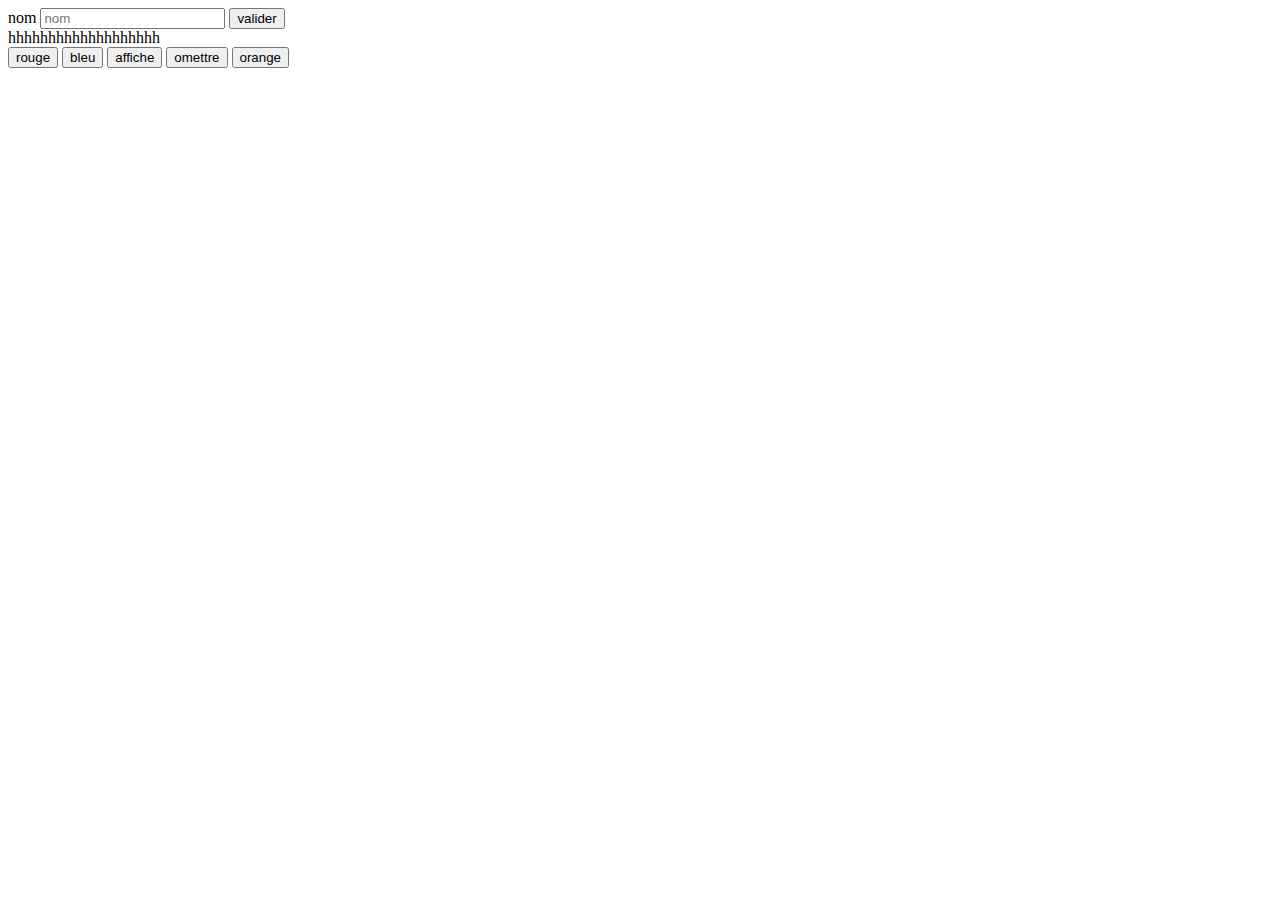
==== pages.html @ 62f221df "ajout des fichiers au dépôt" ====
<!DOCTYPE html>
<html lang="en">
<head>
    <meta charset="UTF-8">
    <meta http-equiv="X-UA-Compatible" content="IE=edge">
    <meta name="viewport" content="width=device-width, initial-scale=1.0">
    <title>Document</title>
    <link rel="stylesheet" href="page.css">
</head>
<body id="boddy">

    <div class="formulaire">
        <div class="itemiput">
           <div class=""></div>
            <label for="">nom</label>
            <input type="text" placeholder="nom">
            <button >valider</button><br>
        </div>
    </div>
    <div id="ben"> hhhhhhhhhhhhhhhhhhh</div>
    <button onclick="chcolor('red');">rouge</button>
    <button onclick="chcolor('yellow');">bleu</button>
    <button onclick="showdiv();">affiche</button>
    <button onclick="hidediv();">omettre</button>
    
    <button>orange</button>
    <script src="page.js"></script>
    
</body>
</html>
---- page.css ----
.ben{
    width: 400px;
    height: 250px;
    background-color: blanchedalmond;

}
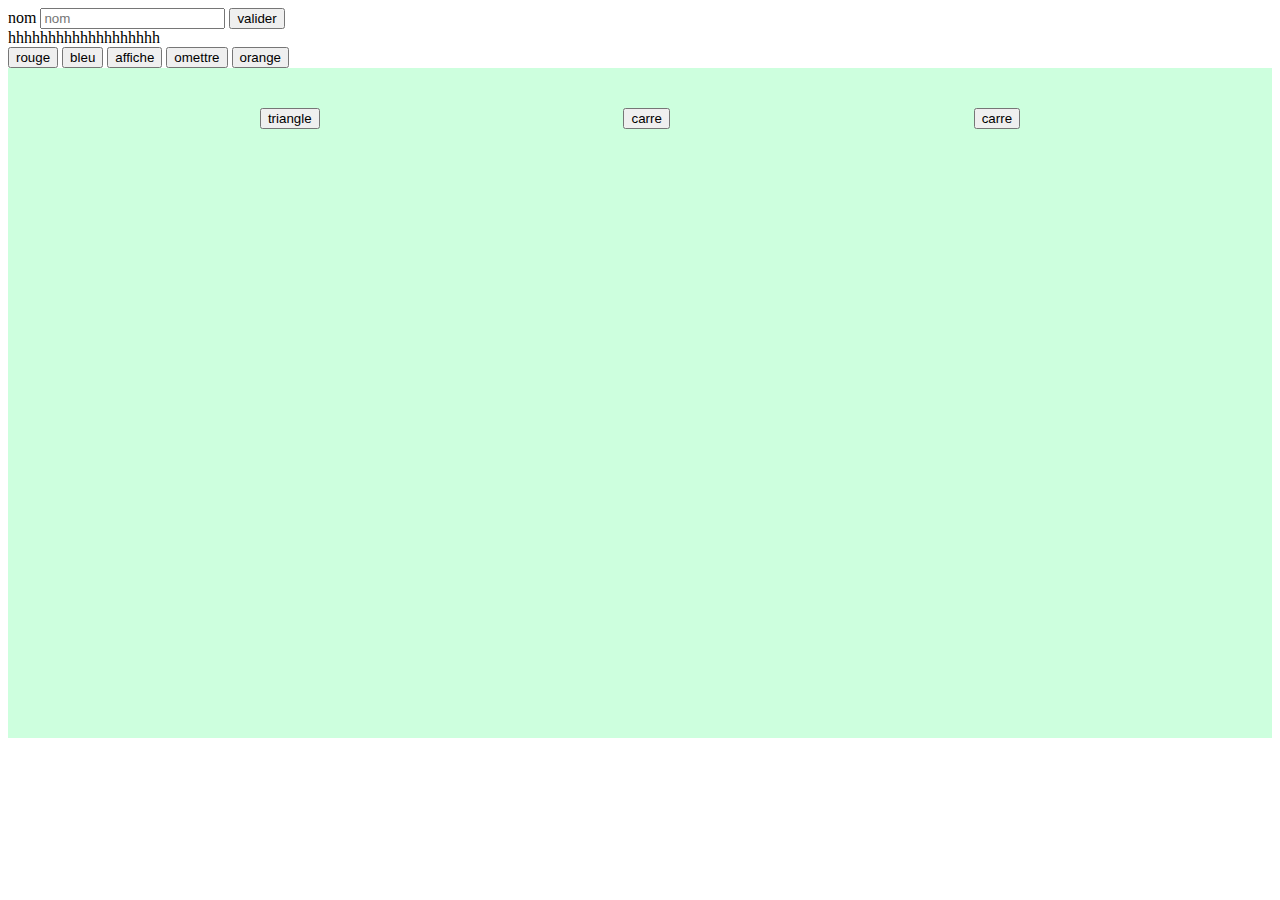
==== commit 51652a5f: "premier commit de tous les donnees" ====
--- a/pages.html
+++ b/pages.html
@@ -24,6 +24,24 @@
     <button onclick="hidediv();">omettre</button>
     
     <button>orange</button>
+
+
+    <div class="card-jeux">
+<div class="card-grand">
+ <div id="triange"></div>
+<div id="carre"></div>
+<div id=""></div>
+</div>
+
+<div class="card-grand">
+<button onclick="showforme()">triangle</button>
+<button onclick="showforme2()">carre</button>
+<button onclick="showforme()">carre</button>
+
+</div>
+
+
+    </div>
     <script src="page.js"></script>
     
 </body>
--- a/page.css
+++ b/page.css
@@ -3,4 +3,27 @@
     height: 250px;
     background-color: blanchedalmond;
 
+}
+.card-jeux{
+    height: 70vh;
+    background-color: rgb(205, 255, 222);
+    padding: 20px 100px;
+   
+}
+.triange{
+    width: 100px;
+    height: 100px;
+    background-color: rgb(8, 116, 40);
+}
+.carre{
+    width: 100px;
+    height: 100px;
+    background-color: rgb(116, 8, 26);
+
+}
+.card-grand{
+
+    display: flex;
+    justify-content: space-around;
+    padding-top: 10px;
 }